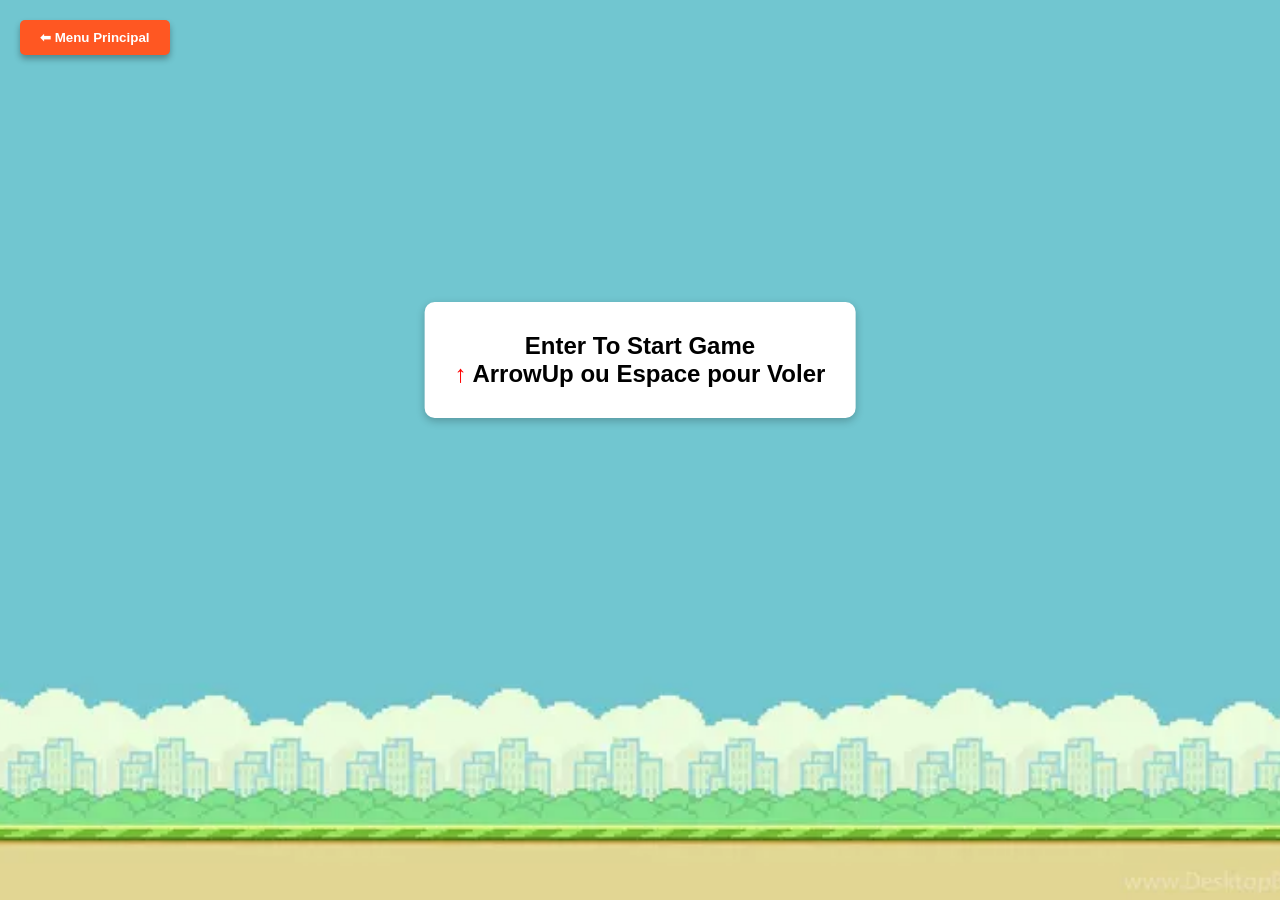
==== page/flappy.html @ 9b8fb363 "amelioration du code en mettant les html des jeux" ====
<!DOCTYPE html>
<html lang="fr">
<head>
    <meta charset="UTF-8">
    <meta name="viewport" content="width=device-width, initial-scale=1.0">
    <link rel="stylesheet" href="../css/style.css">
    <title>Flappy Bird</title>
</head>
<body>
    
    <button class="back-btn" onclick="window.location.href='../index.html'">⬅ Menu Principal</button>
    
    <div class="game-screen">
        <div class="background"></div>
        
        <img src="../img/Bird.png" alt="🐦" class="bird" id="bird-1">
        
        <div class="message">
            Enter To Start Game <p><span style="color: red;">&uarr; </span> ArrowUp ou Espace pour Voler</p>
        </div>
        
        <div class="score">
            <span class="score_title"></span>
            <span class="score_val"></span>
        </div>
    </div>

    <script src="../js/script.js"></script>
</body>
</html>
---- css/style.css ----
*{
    margin: 0;
    padding: 0;
    box-sizing: border-box;
    font-family: Arial, Helvetica, sans-serif;
}

/* --- GESTION DES ÉCRANS & NAVIGATION --- */
.game-screen {
    position: relative;
    width: 100vw;
    height: 100vh;
    overflow: hidden;
}

.hidden {
    display: none !important;
}

/* --- STYLE DU MENU PRINCIPAL --- */
.main-menu {
    position: relative; 
    display: flex;
    flex-direction: column;
    align-items: center;
    justify-content: center;
    height: 100vh;
    color: white;
    background-image: url(../img/Menu.jpg);
    background-size: cover; 
    background-position: center; 
    background-repeat: no-repeat; 
}

.main-menu::before {
    content: "";
    position: absolute;
    top: 0;
    left: 0;
    width: 100%;
    height: 100%;
    background-color: rgba(0, 0, 0, 0.5); 
    z-index: 1; 
}

.main-menu > * {
    position: relative;
    z-index: 2; 
}

.main-menu h1 {
    font-size: 3rem;
    margin-bottom: 40px;
    text-shadow: 2px 2px 4px rgba(0,0,0,0.5);
}

.game-cards {
    display: flex;
    gap: 20px;
    flex-wrap: wrap; /* Permet aux 4 blocs de s'aligner proprement */
    justify-content: center;
}

.card-btn {
    display: flex;
    flex-direction: column;
    align-items: center;
    justify-content: center;
    gap: 15px;
    width: 180px;
    height: 180px;
    background: rgba(255, 255, 255, 0.1);
    border: 2px solid rgba(255, 255, 255, 0.2);
    border-radius: 15px;
    color: white;
    font-size: 1.2rem;
    cursor: pointer;
    transition: transform 0.2s, background 0.2s, border-color 0.2s;
}

.card-btn:hover {
    transform: scale(1.05);
    background: rgba(255, 255, 255, 0.2);
    border-color: white;
}

/* Style spécifique pour le bouton des règles */
.rules-btn {
    background: rgba(255, 152, 0, 0.15);
    border-color: rgba(255, 152, 0, 0.4);
}
.rules-btn:hover {
    background: rgba(255, 152, 0, 0.3);
    border-color: #ff9800;
}

/* Bouton Retour Global */
.back-btn {
    position: absolute;
    top: 20px;
    left: 20px;
    z-index: 200;
    padding: 10px 20px;
    background: #ff5722;
    color: white;
    border: none;
    border-radius: 5px;
    cursor: pointer;
    font-weight: bold;
    box-shadow: 0px 4px 6px rgba(0,0,0,0.3);
    transition: background 0.2s;
}

.back-btn:hover {
    background: #e64a19;
}

/* --- STYLE DE LA ZONE DES RÈGLES --- */
.rules-bg {
    background: linear-gradient(135deg, #111 0%, #222 100%);
    display: flex;
    align-items: center;
    justify-content: center;
}

.rules-container {
    background: rgba(255, 255, 255, 0.05);
    border: 1px solid rgba(255, 255, 255, 0.1);
    border-radius: 20px;
    width: 80%;
    max-width: 800px;
    max-height: 80vh;
    padding: 40px;
    color: white;
    overflow-y: auto; /* Permet de scroller si le texte déborde */
    box-shadow: 0 10px 30px rgba(0,0,0,0.5);
}

.rules-container h2 {
    text-align: center;
    font-size: 2.5rem;
    margin-bottom: 30px;
    color: #ff9800;
}

.rules-section {
    margin-bottom: 25px;
    padding-bottom: 15px;
    border-bottom: 1px solid rgba(255, 255, 255, 0.1);
}

.rules-section:last-child {
    border-bottom: none;
}

.rules-section h3 {
    font-size: 1.4rem;
    margin-bottom: 10px;
    color: #4caf50;
}

.rules-section p {
    line-height: 1.6;
    color: #ddd;
}

/* --- STYLE DU JEU FLAPPY BIRD --- */
.background{
    height: 100vh;
    width: 100vw;
    background-image: url("../img/fond.webp");
    background-size: cover;
    background-position: center;
}

.bird{
    height: 90px;
    width: 110px;
    position: fixed;
    top: 40vh;
    left: 30vw;
    z-index: 100;
}

.pipe_sprite{
    position: fixed;
    top: 40vh;
    left: 100vw;
    height: 70vh;
    width: 6vw;
    background: radial-gradient(lightgreen 50%, green);
    border: 5px solid black;
    z-index: 5;
}

.message{
    position: absolute;
    z-index: 10;
    color: black;
    top: 40%;
    left: 50%;
    transform: translate(-50%, -50%);
    text-align: center;
    font-size: 1.5rem;
    font-weight: bold;
}

.messageStyle{
    background: white;
    padding: 30px;
    box-shadow: rgba(0, 0, 0, 0.24) 0px 3px 8px;
    border-radius: 10px;
}

.score{
    position: fixed;
    z-index: 10;
    height: 10vh;
    font-size: 8vh;
    font-weight: bold;
    color: white;
    -webkit-text-stroke-width: 2px;
    -webkit-text-stroke-color: black;
    top: 0;
    left: 50%;
    transform: translateX(-50%);
    margin: 10px;
}

.score_val{
    color: gold;
}

/* Responsivité */
@media only screen and (max-width:1080px){
    .message{
        font-size: 1.2rem;
        white-space: nowrap;
    }
    .score{
        font-size: 6vh;
    }
    .bird{
        width: 80px;
        height: 65px;
    }
    .pipe_sprite{
        width: 14vw;
    }
}
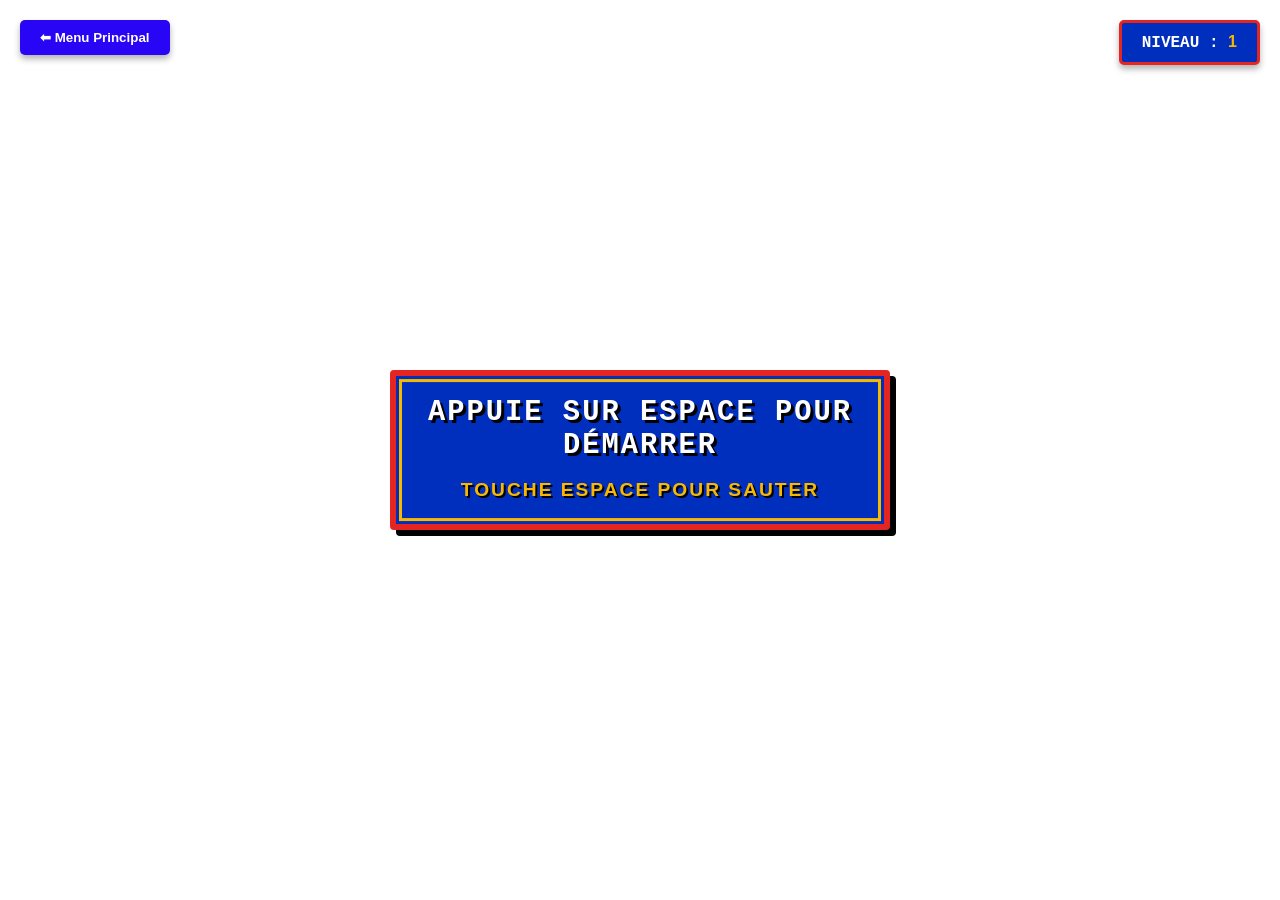
==== commit 8636eb13: "ameliorations des fichiers et du jeu, flappy bird devient flappy mario" ====
--- a/page/flappy.html
+++ b/page/flappy.html
@@ -3,21 +3,19 @@
 <head>
     <meta charset="UTF-8">
     <meta name="viewport" content="width=device-width, initial-scale=1.0">
-    <link rel="stylesheet" href="../css/style.css">
+    <link rel="stylesheet" href="../css/flappy.css">
     <title>Flappy Bird</title>
 </head>
 <body>
     
     <button class="back-btn" onclick="window.location.href='../index.html'">⬅ Menu Principal</button>
-    
+<div class="game-level">Niveau : <span id="level_val">1</span></div>    
     <div class="game-screen">
         <div class="background"></div>
         
-        <img src="../img/Bird.png" alt="🐦" class="bird" id="bird-1">
+        <img src="../img/mario.png" alt="🐦" class="bird" id="bird-1">
         
-        <div class="message">
-            Enter To Start Game <p><span style="color: red;">&uarr; </span> ArrowUp ou Espace pour Voler</p>
-        </div>
+        <div class="message"> Appuie sur Espace pour démarrer <p>Touche Espace pour sauter</p></div>
         
         <div class="score">
             <span class="score_title"></span>
@@ -25,6 +23,6 @@
         </div>
     </div>
 
-    <script src="../js/script.js"></script>
+    <script src="../js/flappy.js"></script>
 </body>
 </html>
--- a/css/flappy.css
+++ b/css/flappy.css
@@ -0,0 +1,333 @@
+*{
+    margin: 0;
+    padding: 0;
+    box-sizing: border-box;
+    font-family: Arial, Helvetica, sans-serif;
+}
+
+/* --- GESTION DES ÉCRANS & NAVIGATION --- */
+.game-screen {
+    position: relative;
+    width: 100vw;
+    height: 100vh;
+    overflow: hidden;
+}
+
+.hidden {
+    display: none !important;
+}
+
+/* --- STYLE DU MENU PRINCIPAL --- */
+.main-menu {
+    position: relative; 
+    display: flex;
+    flex-direction: column;
+    align-items: center;
+    justify-content: center;
+    height: 100vh;
+    color: white;
+    background-image: url(../img/Menu.jpg);
+    background-size: cover; 
+    background-position: center; 
+    background-repeat: no-repeat; 
+}
+
+.main-menu::before {
+    content: "";
+    position: absolute;
+    top: 0;
+    left: 0;
+    width: 100%;
+    height: 100%;
+    background-color: rgba(0, 0, 0, 0.5); 
+    z-index: 1; 
+}
+
+.main-menu > * {
+    position: relative;
+    z-index: 2; 
+}
+
+.main-menu h1 {
+    font-size: 3rem;
+    margin-bottom: 40px;
+    text-shadow: 2px 2px 4px rgba(0,0,0,0.5);
+}
+
+.game-cards {
+    display: flex;
+    gap: 20px;
+    flex-wrap: wrap; /* Permet aux 4 blocs de s'aligner proprement */
+    justify-content: center;
+}
+
+.card-btn {
+    display: flex;
+    flex-direction: column;
+    align-items: center;
+    justify-content: center;
+    gap: 15px;
+    width: 180px;
+    height: 180px;
+    background: rgba(255, 255, 255, 0.1);
+    border: 2px solid rgba(255, 255, 255, 0.2);
+    border-radius: 15px;
+    color: white;
+    font-size: 1.2rem;
+    cursor: pointer;
+    transition: transform 0.2s, background 0.2s, border-color 0.2s;
+}
+
+.card-btn:hover {
+    transform: scale(1.05);
+    background: rgba(255, 255, 255, 0.2);
+    border-color: white;
+}
+
+/* Style spécifique pour le bouton des règles */
+.rules-btn {
+    background: rgba(255, 152, 0, 0.15);
+    border-color: rgba(255, 152, 0, 0.4);
+}
+.rules-btn:hover {
+    background: rgba(255, 152, 0, 0.3);
+    border-color: #ff9800;
+}
+
+/* Bouton Retour Global */
+.back-btn {
+    position: absolute;
+    top: 20px;
+    left: 20px;
+    z-index: 200;
+    padding: 10px 20px;
+    background: #2905f5;
+    color: white;
+    border: none;
+    border-radius: 5px;
+    cursor: pointer;
+    font-weight: bold;
+    box-shadow: 0px 4px 6px rgba(0,0,0,0.3);
+    transition: background 0.2s;
+}
+
+.back-btn:hover {
+    background: #ffd700;
+}
+
+/* --- STYLE DE LA ZONE DES RÈGLES --- */
+.rules-bg {
+    background: linear-gradient(135deg, #111 0%, #222 100%);
+    display: flex;
+    align-items: center;
+    justify-content: center;
+}
+
+.rules-container {
+    background: rgba(255, 255, 255, 0.05);
+    border: 1px solid rgba(255, 255, 255, 0.1);
+    border-radius: 20px;
+    width: 80%;
+    max-width: 800px;
+    max-height: 80vh;
+    padding: 40px;
+    color: white;
+    overflow-y: auto; /* Permet de scroller si le texte déborde */
+    box-shadow: 0 10px 30px rgba(0,0,0,0.5);
+}
+
+.rules-container h2 {
+    text-align: center;
+    font-size: 2.5rem;
+    margin-bottom: 30px;
+    color: #ff9800;
+}
+
+.rules-section {
+    margin-bottom: 25px;
+    padding-bottom: 15px;
+    border-bottom: 1px solid rgba(255, 255, 255, 0.1);
+}
+
+.rules-section:last-child {
+    border-bottom: none;
+}
+
+.rules-section h3 {
+    font-size: 1.4rem;
+    margin-bottom: 10px;
+    color: #4caf50;
+}
+
+.rules-section p {
+    line-height: 1.6;
+    color: #ddd;
+}
+
+/* --- STYLE DU JEU FLAPPY BIRD --- */
+.background{
+    height: 100vh;
+    width: 100vw;
+    background-image: url("../img/background.png");
+    background-size: cover;
+    background-position: center;
+}
+
+.bird{
+    height: 90px;
+    width: 110px;
+    position: fixed;
+    top: 40vh;
+    left: 30vw;
+    z-index: 100;
+}
+
+.pipe_sprite {
+    position: fixed;
+    top: 40vh;
+    left: 100vw;
+    height: 70vh;
+    width: 6vw;
+    /* Un dégradé linéaire aux couleurs officielles des tuyaux de Mario */
+    background: linear-gradient(90deg, #184800 0%, #48a810 20%, #70f828 40%, #48a810 60%, #002000 100%);
+    border-left: 4px solid #000;
+    border-right: 4px solid #000;
+    box-shadow: inset 0 15px 0 #002000, inset 0 -15px 0 #002000; /* Simule les ombres de raccords */
+    z-index: 5;
+}
+
+/* --- STYLE DU MESSAGE STYLE MARIO COMPATIBLE ÉCRANS & MOBILES --- */
+.message {
+    position: absolute;
+    z-index: 10;
+    color: #FFFFFF; 
+    top: 50%; /* Centré parfaitement au milieu de l'écran */
+    left: 50%;
+    transform: translate(-50%, -50%);
+    text-align: center;
+    
+    /* Taille de police fluide : s'adapte à la largeur de l'écran */
+    font-size: calc(1rem + 1vw); 
+    font-weight: bold;
+    font-family: 'Courier New', Courier, monospace; 
+    text-transform: uppercase; 
+    letter-spacing: 2px;
+    text-shadow: 3px 3px 0px #000000;
+    
+    /* Permet au bloc de s'adapter proprement */
+    width: 90%;
+    max-width: 500px; 
+    box-sizing: border-box;
+}
+
+.messageStyle {
+    background: #002FBE; 
+    border: 6px solid #E52521; 
+    
+    /* Marges internes adaptées : moins grosses sur petit écran */
+    padding: 20px 25px; 
+    
+    outline: 3px solid #F8B800;
+    outline-offset: -12px;
+    
+    box-shadow: 6px 6px 0px #000000; 
+    border-radius: 4px; 
+    
+    /* TRÈS IMPORTANT : Permet au texte de sauter à la ligne si l'écran est trop étroit */
+    white-space: normal; 
+    word-wrap: break-word; 
+}
+
+/* Le paragraphe secondaire (les instructions sous le "Game Over" ou "Start") */
+.message p {
+    color: #F8B800; 
+    font-size: calc(0.8rem + 0.5vw); /* Taille fluide pour mobile */
+    margin-top: 15px;
+    text-shadow: 2px 2px 0px #000000;
+    line-height: 1.4;
+}
+
+/* Animation de clignotement rétro sur la flèche */
+.message p span {
+    color: #E52521; 
+    animation: blink 0.8s infinite alternate;
+    display: inline-block;
+}
+
+@keyframes blink {
+    from { opacity: 1; }
+    to { opacity: 0.2; }
+}
+
+/* --- AJUSTEMENTS SPÉCIFIQUES POUR PETITS ÉCRANS (PHONES) --- */
+@media only screen and (max-width: 600px) {
+    .message {
+        letter-spacing: 1px; /* Réduit l'espace des lettres pour gagner de la place */
+    }
+    .messageStyle {
+        border: 4px solid #E52521; /* Bordure un poil plus fine */
+        outline: 2px solid #F8B800;
+        outline-offset: -8px;
+        padding: 15px 20px;
+    }
+}
+
+.score {
+    position: fixed;
+    z-index: 10;
+    height: 10vh;
+    font-size: 7vh; /* Légèrement réduit pour éviter les débordements sur petit écran */
+    font-weight: bold;
+    color: white;
+    -webkit-text-stroke-width: 2px;
+    -webkit-text-stroke-color: black;
+    
+    /* MODIFICATIONS ICI */
+    top: 60px; /* Descend en dessous du bouton Retour */
+    left: 50%;
+    transform: translateX(-50%);
+    margin: 0;
+}
+
+.score_val{
+    color: gold;
+}
+
+/* Responsivité */
+@media only screen and (max-width:1080px){
+    .message{
+        font-size: 1.2rem;
+        white-space: nowrap;
+    }
+    .score{
+        font-size: 6vh;
+    }
+    .bird{
+        width: 80px;
+        height: 65px;
+    }
+    .pipe_sprite{
+        width: 14vw;
+    }
+}
+.game-level {
+    position: absolute;
+    top: 20px;
+    right: 20px;
+    z-index: 200;
+    padding: 10px 20px;
+    
+    /* Design Mario Rétro */
+    background: #002FBE; 
+    color: white;
+    border: 3px solid #E52521;
+    border-radius: 5px;
+    font-weight: bold;
+    font-family: 'Courier New', Courier, monospace;
+    text-transform: uppercase;
+    box-shadow: 0px 4px 6px rgba(0,0,0,0.3);
+}
+
+#level_val {
+    color: #F8B800; /* Le chiffre du niveau s'affichera en jaune pièce d'or */
+}
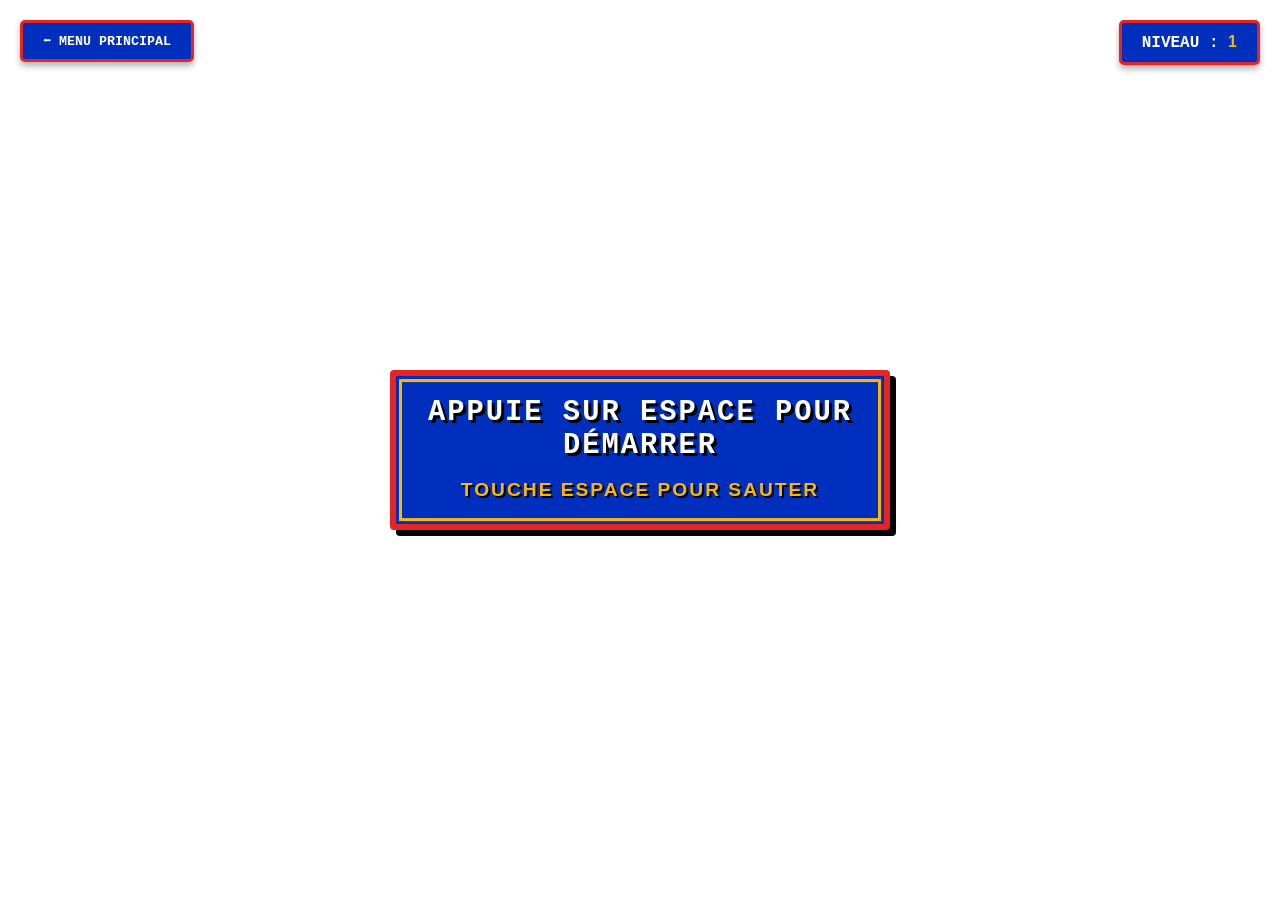
==== commit a1c8f781: "ajoute des musiques, de nouveaux tuyeau et du nouveau mario.png" ====
--- a/page/flappy.html
+++ b/page/flappy.html
@@ -1,28 +1,32 @@
-<!DOCTYPE html>
+<!doctype html>
 <html lang="fr">
-<head>
-    <meta charset="UTF-8">
-    <meta name="viewport" content="width=device-width, initial-scale=1.0">
-    <link rel="stylesheet" href="../css/flappy.css">
+  <head>
+    <meta charset="UTF-8" />
+    <meta name="viewport" content="width=device-width, initial-scale=1.0" />
+    <link rel="stylesheet" href="../css/flappy.css" />
     <title>Flappy Bird</title>
-</head>
-<body>
-    
-    <button class="back-btn" onclick="window.location.href='../index.html'">⬅ Menu Principal</button>
-<div class="game-level">Niveau : <span id="level_val">1</span></div>    
+  </head>
+  <body>
+    <button class="back-btn" onclick="window.location.href = '../index.html'">
+      ⬅ Menu Principal
+    </button>
+    <div class="game-level">Niveau : <span id="level_val">1</span></div>
     <div class="game-screen">
-        <div class="background"></div>
-        
-        <img src="../img/mario.png" alt="🐦" class="bird" id="bird-1">
-        
-        <div class="message"> Appuie sur Espace pour démarrer <p>Touche Espace pour sauter</p></div>
-        
-        <div class="score">
-            <span class="score_title"></span>
-            <span class="score_val"></span>
-        </div>
+      <div class="background"></div>
+
+      <img src="../img/mario.png" alt="🐦" class="bird" id="bird-1" />
+
+      <div class="message">
+        Appuie sur Espace pour démarrer
+        <p>Touche Espace pour sauter</p>
+      </div>
+
+      <div class="score">
+        <span class="score_title"></span>
+        <span class="score_val"></span>
+      </div>
     </div>
 
     <script src="../js/flappy.js"></script>
-</body>
-</html>+  </body>
+</html>
--- a/css/flappy.css
+++ b/css/flappy.css
@@ -1,333 +1,332 @@
-*{
-    margin: 0;
-    padding: 0;
-    box-sizing: border-box;
-    font-family: Arial, Helvetica, sans-serif;
+* {
+  margin: 0;
+  padding: 0;
+  box-sizing: border-box;
+  font-family: Arial, Helvetica, sans-serif;
 }
 
 /* --- GESTION DES ÉCRANS & NAVIGATION --- */
 .game-screen {
-    position: relative;
-    width: 100vw;
-    height: 100vh;
-    overflow: hidden;
+  position: relative;
+  width: 100vw;
+  height: 100vh;
+  overflow: hidden;
 }
 
 .hidden {
-    display: none !important;
+  display: none !important;
 }
 
 /* --- STYLE DU MENU PRINCIPAL --- */
 .main-menu {
-    position: relative; 
-    display: flex;
-    flex-direction: column;
-    align-items: center;
-    justify-content: center;
-    height: 100vh;
-    color: white;
-    background-image: url(../img/Menu.jpg);
-    background-size: cover; 
-    background-position: center; 
-    background-repeat: no-repeat; 
+  position: relative;
+  display: flex;
+  flex-direction: column;
+  align-items: center;
+  justify-content: center;
+  height: 100vh;
+  color: white;
+  background-image: url(../img/Menu.jpg);
+  background-size: cover;
+  background-position: center;
+  background-repeat: no-repeat;
 }
 
 .main-menu::before {
-    content: "";
-    position: absolute;
-    top: 0;
-    left: 0;
-    width: 100%;
-    height: 100%;
-    background-color: rgba(0, 0, 0, 0.5); 
-    z-index: 1; 
+  content: "";
+  position: absolute;
+  top: 0;
+  left: 0;
+  width: 100%;
+  height: 100%;
+  background-color: rgba(0, 0, 0, 0.5);
+  z-index: 1;
 }
 
 .main-menu > * {
-    position: relative;
-    z-index: 2; 
+  position: relative;
+  z-index: 2;
 }
 
 .main-menu h1 {
-    font-size: 3rem;
-    margin-bottom: 40px;
-    text-shadow: 2px 2px 4px rgba(0,0,0,0.5);
+  font-size: 3rem;
+  margin-bottom: 40px;
+  text-shadow: 2px 2px 4px rgba(0, 0, 0, 0.5);
 }
 
 .game-cards {
-    display: flex;
-    gap: 20px;
-    flex-wrap: wrap; /* Permet aux 4 blocs de s'aligner proprement */
-    justify-content: center;
+  display: flex;
+  gap: 20px;
+  flex-wrap: wrap;
+  justify-content: center;
 }
 
 .card-btn {
-    display: flex;
-    flex-direction: column;
-    align-items: center;
-    justify-content: center;
-    gap: 15px;
-    width: 180px;
-    height: 180px;
-    background: rgba(255, 255, 255, 0.1);
-    border: 2px solid rgba(255, 255, 255, 0.2);
-    border-radius: 15px;
-    color: white;
-    font-size: 1.2rem;
-    cursor: pointer;
-    transition: transform 0.2s, background 0.2s, border-color 0.2s;
+  display: flex;
+  flex-direction: column;
+  align-items: center;
+  justify-content: center;
+  gap: 15px;
+  width: 180px;
+  height: 180px;
+  background: rgba(255, 255, 255, 0.1);
+  border: 2px solid rgba(255, 255, 255, 0.2);
+  border-radius: 15px;
+  color: white;
+  font-size: 1.2rem;
+  cursor: pointer;
+  transition:
+    transform 0.2s,
+    background 0.2s,
+    border-color 0.2s;
 }
 
 .card-btn:hover {
-    transform: scale(1.05);
-    background: rgba(255, 255, 255, 0.2);
-    border-color: white;
+  transform: scale(1.05);
+  background: rgba(255, 255, 255, 0.2);
+  border-color: white;
 }
 
 /* Style spécifique pour le bouton des règles */
 .rules-btn {
-    background: rgba(255, 152, 0, 0.15);
-    border-color: rgba(255, 152, 0, 0.4);
+  background: rgba(255, 152, 0, 0.15);
+  border-color: rgba(255, 152, 0, 0.4);
 }
 .rules-btn:hover {
-    background: rgba(255, 152, 0, 0.3);
-    border-color: #ff9800;
-}
-
-/* Bouton Retour Global */
+  background: rgba(255, 152, 0, 0.3);
+  border-color: #ff9800;
+}
+
+/* Bouton Retour Global Style Mario */
 .back-btn {
-    position: absolute;
-    top: 20px;
-    left: 20px;
-    z-index: 200;
-    padding: 10px 20px;
-    background: #2905f5;
-    color: white;
-    border: none;
-    border-radius: 5px;
-    cursor: pointer;
-    font-weight: bold;
-    box-shadow: 0px 4px 6px rgba(0,0,0,0.3);
-    transition: background 0.2s;
+  position: absolute;
+  top: 20px;
+  left: 20px;
+  z-index: 200;
+  padding: 10px 20px;
+  background: #002fbe;
+  color: white;
+  border: 3px solid #e52521;
+  border-radius: 5px;
+  cursor: pointer;
+  font-weight: bold;
+  font-family: "Courier New", Courier, monospace;
+  text-transform: uppercase;
+  box-shadow: 0px 4px 6px rgba(0, 0, 0, 0.3);
+  transition: background 0.2s;
 }
 
 .back-btn:hover {
-    background: #ffd700;
+  background: #f8b800;
+  color: black;
 }
 
 /* --- STYLE DE LA ZONE DES RÈGLES --- */
 .rules-bg {
-    background: linear-gradient(135deg, #111 0%, #222 100%);
-    display: flex;
-    align-items: center;
-    justify-content: center;
+  background: linear-gradient(135deg, #111 0%, #222 100%);
+  display: flex;
+  align-items: center;
+  justify-content: center;
 }
 
 .rules-container {
-    background: rgba(255, 255, 255, 0.05);
-    border: 1px solid rgba(255, 255, 255, 0.1);
-    border-radius: 20px;
-    width: 80%;
-    max-width: 800px;
-    max-height: 80vh;
-    padding: 40px;
-    color: white;
-    overflow-y: auto; /* Permet de scroller si le texte déborde */
-    box-shadow: 0 10px 30px rgba(0,0,0,0.5);
+  background: rgba(255, 255, 255, 0.05);
+  border: 1px solid rgba(255, 255, 255, 0.1);
+  border-radius: 20px;
+  width: 80%;
+  max-width: 800px;
+  max-height: 80vh;
+  padding: 40px;
+  color: white;
+  overflow-y: auto;
 }
 
 .rules-container h2 {
-    text-align: center;
-    font-size: 2.5rem;
-    margin-bottom: 30px;
-    color: #ff9800;
+  text-align: center;
+  font-size: 2.5rem;
+  margin-bottom: 30px;
+  color: #ff9800;
 }
 
 .rules-section {
-    margin-bottom: 25px;
-    padding-bottom: 15px;
-    border-bottom: 1px solid rgba(255, 255, 255, 0.1);
+  margin-bottom: 25px;
+  padding-bottom: 15px;
+  border-bottom: 1px solid rgba(255, 255, 255, 0.1);
 }
 
 .rules-section:last-child {
-    border-bottom: none;
+  border-bottom: none;
 }
 
 .rules-section h3 {
-    font-size: 1.4rem;
-    margin-bottom: 10px;
-    color: #4caf50;
+  font-size: 1.4rem;
+  margin-bottom: 10px;
+  color: #4caf50;
 }
 
 .rules-section p {
-    line-height: 1.6;
-    color: #ddd;
+  line-height: 1.6;
+  color: #ddd;
 }
 
 /* --- STYLE DU JEU FLAPPY BIRD --- */
-.background{
-    height: 100vh;
-    width: 100vw;
-    background-image: url("../img/background.png");
-    background-size: cover;
-    background-position: center;
-}
-
-.bird{
-    height: 90px;
-    width: 110px;
-    position: fixed;
-    top: 40vh;
-    left: 30vw;
-    z-index: 100;
-}
-
+.background {
+  height: 100vh;
+  width: 100vw;
+  background-image: url("../img/background.png");
+  background-size: cover;
+  background-position: center;
+}
+
+.bird {
+  height: 90px;
+  width: 110px;
+  position: fixed;
+  top: 40vh;
+  left: 30vw;
+  z-index: 100;
+}
+
+/* --- TUYAUX EN TEXTURE/IMAGE --- */
 .pipe_sprite {
-    position: fixed;
-    top: 40vh;
-    left: 100vw;
-    height: 70vh;
-    width: 6vw;
-    /* Un dégradé linéaire aux couleurs officielles des tuyaux de Mario */
-    background: linear-gradient(90deg, #184800 0%, #48a810 20%, #70f828 40%, #48a810 60%, #002000 100%);
-    border-left: 4px solid #000;
-    border-right: 4px solid #000;
-    box-shadow: inset 0 15px 0 #002000, inset 0 -15px 0 #002000; /* Simule les ombres de raccords */
-    z-index: 5;
-}
-
-/* --- STYLE DU MESSAGE STYLE MARIO COMPATIBLE ÉCRANS & MOBILES --- */
+  position: fixed;
+  top: 40vh;
+  left: 100vw;
+  height: 70vh;
+  width: 6vw;
+  z-index: 5;
+  background-image: url("../img/tuyeau.png") !important;
+  background-size: 100% 100%;
+  background-repeat: no-repeat;
+  background-position: center;
+}
+
+/* Retourne le tuyau supérieur à 180° */
+.pipe_flipped {
+  transform: rotate(180deg);
+}
+
+/* --- STYLE DU MESSAGE STYLE MARIO RESPONSIVE --- */
 .message {
-    position: absolute;
-    z-index: 10;
-    color: #FFFFFF; 
-    top: 50%; /* Centré parfaitement au milieu de l'écran */
-    left: 50%;
-    transform: translate(-50%, -50%);
-    text-align: center;
-    
-    /* Taille de police fluide : s'adapte à la largeur de l'écran */
-    font-size: calc(1rem + 1vw); 
-    font-weight: bold;
-    font-family: 'Courier New', Courier, monospace; 
-    text-transform: uppercase; 
-    letter-spacing: 2px;
-    text-shadow: 3px 3px 0px #000000;
-    
-    /* Permet au bloc de s'adapter proprement */
-    width: 90%;
-    max-width: 500px; 
-    box-sizing: border-box;
+  position: absolute;
+  z-index: 10;
+  color: #ffffff;
+  top: 50%;
+  left: 50%;
+  transform: translate(-50%, -50%);
+  text-align: center;
+  font-size: calc(1rem + 1vw);
+  font-weight: bold;
+  font-family: "Courier New", Courier, monospace;
+  text-transform: uppercase;
+  letter-spacing: 2px;
+  text-shadow: 3px 3px 0px #000000;
+  width: 90%;
+  max-width: 500px;
+  box-sizing: border-box;
 }
 
 .messageStyle {
-    background: #002FBE; 
-    border: 6px solid #E52521; 
-    
-    /* Marges internes adaptées : moins grosses sur petit écran */
-    padding: 20px 25px; 
-    
-    outline: 3px solid #F8B800;
-    outline-offset: -12px;
-    
-    box-shadow: 6px 6px 0px #000000; 
-    border-radius: 4px; 
-    
-    /* TRÈS IMPORTANT : Permet au texte de sauter à la ligne si l'écran est trop étroit */
-    white-space: normal; 
-    word-wrap: break-word; 
-}
-
-/* Le paragraphe secondaire (les instructions sous le "Game Over" ou "Start") */
+  background: #002fbe;
+  border: 6px solid #e52521;
+  padding: 20px 25px;
+  outline: 3px solid #f8b800;
+  outline-offset: -12px;
+  box-shadow: 6px 6px 0px #000000;
+  border-radius: 4px;
+  white-space: normal;
+  word-wrap: break-word;
+}
+
 .message p {
-    color: #F8B800; 
-    font-size: calc(0.8rem + 0.5vw); /* Taille fluide pour mobile */
-    margin-top: 15px;
-    text-shadow: 2px 2px 0px #000000;
-    line-height: 1.4;
-}
-
-/* Animation de clignotement rétro sur la flèche */
+  color: #f8b800;
+  font-size: calc(0.8rem + 0.5vw);
+  margin-top: 15px;
+  text-shadow: 2px 2px 0px #000000;
+  line-height: 1.4;
+}
+
 .message p span {
-    color: #E52521; 
-    animation: blink 0.8s infinite alternate;
-    display: inline-block;
+  color: #e52521;
+  animation: blink 0.8s infinite alternate;
+  display: inline-block;
 }
 
 @keyframes blink {
-    from { opacity: 1; }
-    to { opacity: 0.2; }
-}
-
-/* --- AJUSTEMENTS SPÉCIFIQUES POUR PETITS ÉCRANS (PHONES) --- */
+  from {
+    opacity: 1;
+  }
+  to {
+    opacity: 0.2;
+  }
+}
+
+/* --- AFFICHAGE NIVEAU --- */
+.game-level {
+  position: absolute;
+  top: 20px;
+  right: 20px;
+  z-index: 200;
+  padding: 10px 20px;
+  background: #002fbe;
+  color: white;
+  border: 3px solid #e52521;
+  border-radius: 5px;
+  font-weight: bold;
+  font-family: "Courier New", Courier, monospace;
+  text-transform: uppercase;
+  box-shadow: 0px 4px 6px rgba(0, 0, 0, 0.3);
+}
+
+#level_val {
+  color: #f8b800;
+}
+
+/* --- INTERFACE DU SCORE --- */
+.score {
+  position: fixed;
+  z-index: 10;
+  height: 10vh;
+  font-size: 7vh;
+  font-weight: bold;
+  color: white;
+  -webkit-text-stroke-width: 2px;
+  -webkit-text-stroke-color: black;
+  top: 60px;
+  left: 50%;
+  transform: translateX(-50%);
+  margin: 0;
+}
+
+.score_val {
+  color: gold;
+}
+
+/* --- RESPONSIVITÉ ÉCRANS --- */
+@media only screen and (max-width: 1080px) {
+  .message {
+    font-size: 1.2rem;
+  }
+  .score {
+    font-size: 6vh;
+  }
+  .bird {
+    width: 80px;
+    height: 65px;
+  }
+  .pipe_sprite {
+    width: 14vw;
+  }
+}
+
 @media only screen and (max-width: 600px) {
-    .message {
-        letter-spacing: 1px; /* Réduit l'espace des lettres pour gagner de la place */
-    }
-    .messageStyle {
-        border: 4px solid #E52521; /* Bordure un poil plus fine */
-        outline: 2px solid #F8B800;
-        outline-offset: -8px;
-        padding: 15px 20px;
-    }
-}
-
-.score {
-    position: fixed;
-    z-index: 10;
-    height: 10vh;
-    font-size: 7vh; /* Légèrement réduit pour éviter les débordements sur petit écran */
-    font-weight: bold;
-    color: white;
-    -webkit-text-stroke-width: 2px;
-    -webkit-text-stroke-color: black;
-    
-    /* MODIFICATIONS ICI */
-    top: 60px; /* Descend en dessous du bouton Retour */
-    left: 50%;
-    transform: translateX(-50%);
-    margin: 0;
-}
-
-.score_val{
-    color: gold;
-}
-
-/* Responsivité */
-@media only screen and (max-width:1080px){
-    .message{
-        font-size: 1.2rem;
-        white-space: nowrap;
-    }
-    .score{
-        font-size: 6vh;
-    }
-    .bird{
-        width: 80px;
-        height: 65px;
-    }
-    .pipe_sprite{
-        width: 14vw;
-    }
-}
-.game-level {
-    position: absolute;
-    top: 20px;
-    right: 20px;
-    z-index: 200;
-    padding: 10px 20px;
-    
-    /* Design Mario Rétro */
-    background: #002FBE; 
-    color: white;
-    border: 3px solid #E52521;
-    border-radius: 5px;
-    font-weight: bold;
-    font-family: 'Courier New', Courier, monospace;
-    text-transform: uppercase;
-    box-shadow: 0px 4px 6px rgba(0,0,0,0.3);
-}
-
-#level_val {
-    color: #F8B800; /* Le chiffre du niveau s'affichera en jaune pièce d'or */
-}+  .message {
+    letter-spacing: 1px;
+  }
+  .messageStyle {
+    border: 4px solid #e52521;
+    outline: 2px solid #f8b800;
+    outline-offset: -8px;
+    padding: 15px 20px;
+  }
+}
